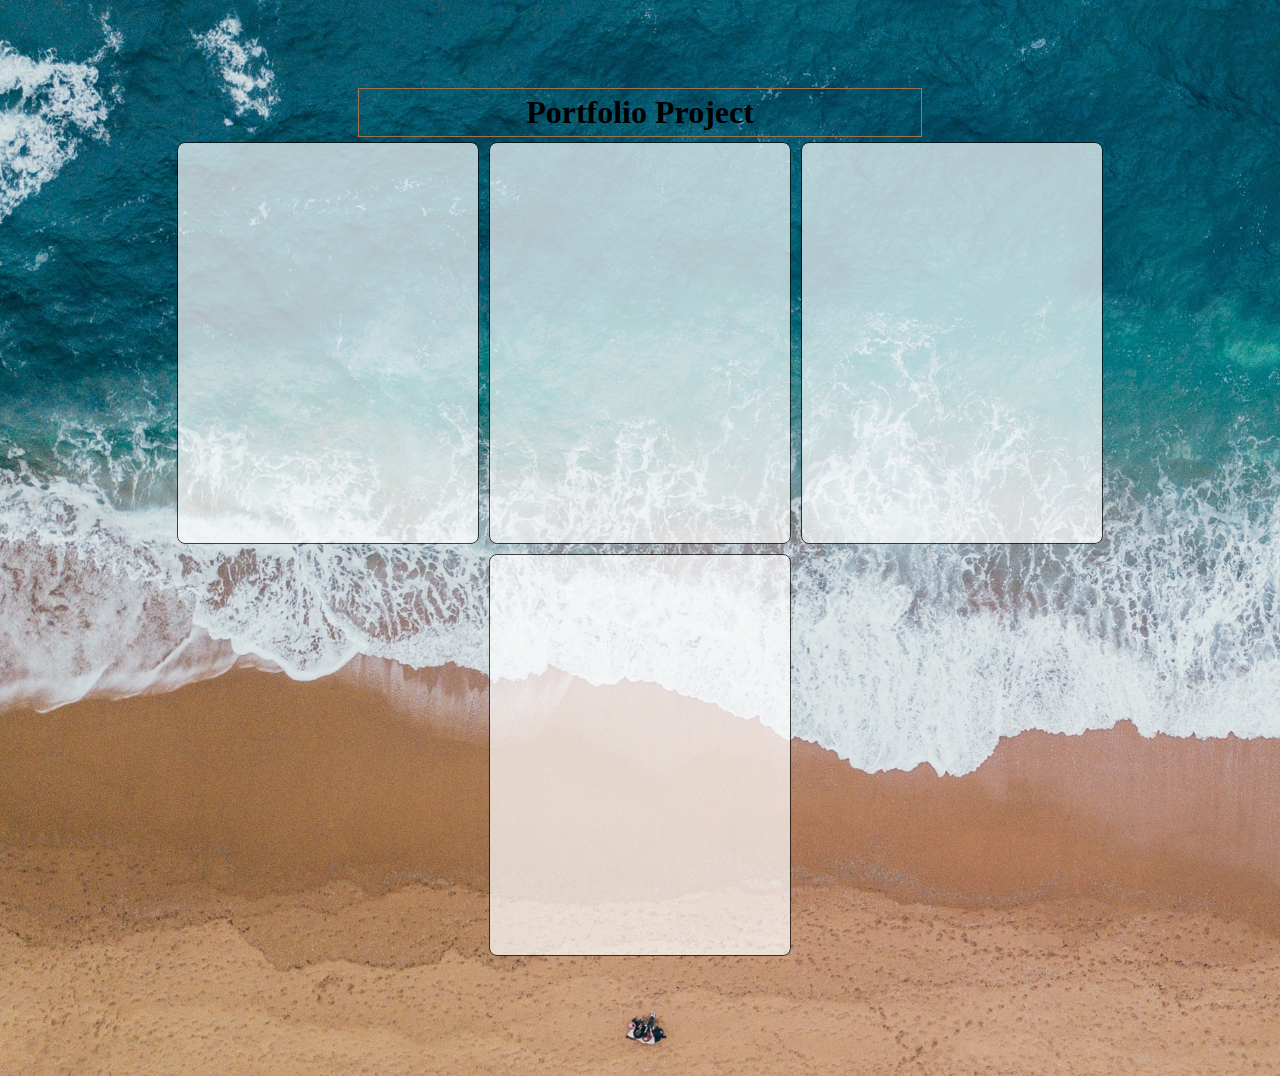
==== index.html @ b916195b "first page stracture" ====
<!DOCTYPE html>
<html lang="en">
  <head>
    <meta charset="UTF-8" />
    <meta http-equiv="X-UA-Compatible" content="IE=edge" />
    <meta name="viewport" content="width=device-width, initial-scale=1.0" />
    <title>Portfolio Project</title>
    <link rel="stylesheet" href="style.css" />
  </head>
  <body>
    <h1>Portfolio Project</h1>

    <div class="container">
      <card class="card sharona"></card>
      <card class="card shir"></card>
      <card class="card haim"></card>
      <card class="card shira"></card>
    </div>
  </body>
</html>
---- style.css ----
body {
  height: 100vh;
  padding: 5rem;
  background-color: wheat;
  background: url(/showcase.jpg) no-repeat center center/cover;
}

.container {
  display: flex;
  align-items: center;
  justify-content: center;
  flex-wrap: wrap;
}
.card {
  width: 300px;
  height: 400px;
  border: 1px solid black;
  margin: 5px;
  border-radius: 8px;
  background-color: #fff;
  opacity: 0.7;
}
h1 {
  text-align: center;
  border: 1px solid #a1714f;
  padding: 5px 5px;
  max-width: 50%;
  margin: 0 auto;
}
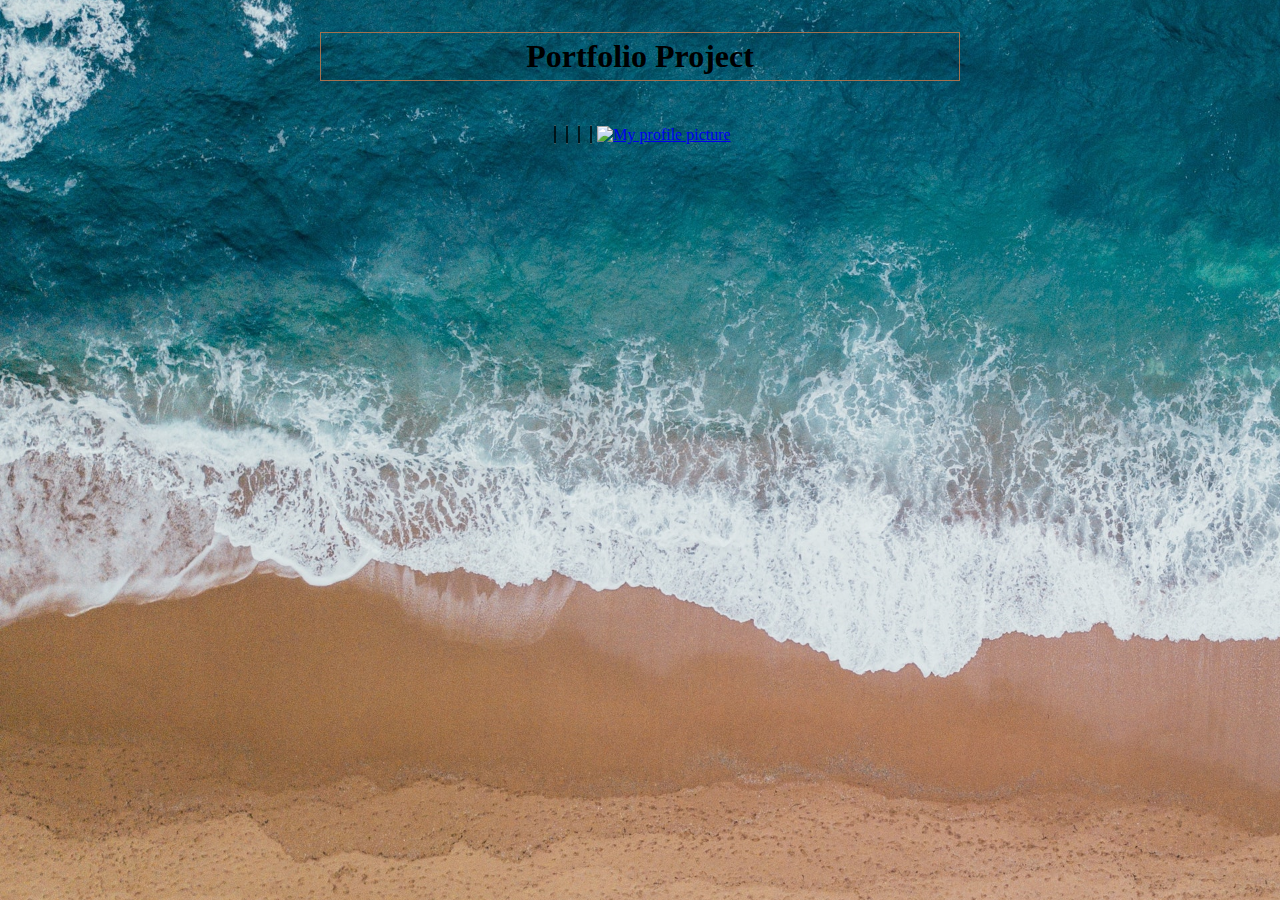
==== commit a0250bed: "updated card" ====
--- a/index.html
+++ b/index.html
@@ -5,16 +5,33 @@
     <meta http-equiv="X-UA-Compatible" content="IE=edge" />
     <meta name="viewport" content="width=device-width, initial-scale=1.0" />
     <title>Portfolio Project</title>
+    <link rel="stylesheet" href="./normalize.css" />
     <link rel="stylesheet" href="style.css" />
+    <link rel="icon" type="image/x-icon" href="./shir/icon.png" />
   </head>
   <body>
     <h1>Portfolio Project</h1>
 
     <div class="container">
-      <card class="card sharona"></card>
-      <card class="card shir"></card>
-      <card class="card haim"></card>
-      <card class="card shira"></card>
+      <a href="">
+        <card class="card sharona"></card>
+      </a>
+      <a href="./shir/shir_portfolio.html" id="shir">
+        <card class="card shir"></card>
+      </a>
+      <a href="">
+        <card class="card haim"></card>
+      </a>
+      <a href="">
+        <card class="card shira"
+          ><a href="./shira/shira.html"
+            ><img
+              src="https://scontent.fsdv2-1.fna.fbcdn.net/v/t1.6435-9/159959524_10219491168772986_3036051724117010643_n.jpg?_nc_cat=107&ccb=1-5&_nc_sid=09cbfe&_nc_ohc=k_9jo4sTdCMAX9Ijr2o&_nc_ht=scontent.fsdv2-1.fna&oh=00_AT9HKPgGnKStVDD-n-1qGwB05ahup66MYXtfue9Md--FwA&oe=6261F370"
+              alt="My profile picture"
+              width="300px"
+              height="390px" /></a
+        ></card>
+      </a>
     </div>
   </body>
 </html>
--- a/style.css
+++ b/style.css
@@ -1,6 +1,13 @@
+* {
+  margin: 0;
+  padding: 0;
+  box-sizing: border-box;
+}
+
 body {
   height: 100vh;
-  padding: 5rem;
+  width: 100vw;
+  padding-top: 2rem;
   background-color: wheat;
   background: url(/showcase.jpg) no-repeat center center/cover;
 }
@@ -19,6 +26,7 @@
   border-radius: 8px;
   background-color: #fff;
   opacity: 0.7;
+  flex-shrink: 1;
 }
 h1 {
   text-align: center;
@@ -26,4 +34,40 @@
   padding: 5px 5px;
   max-width: 50%;
   margin: 0 auto;
+  margin-bottom: 45px;
 }
+
+@media (max-width: 768px) {
+  body {
+    background: url(/‏‏showcase\ narrow.jpg) no-repeat center center/cover;
+  }
+  .card {
+    width: 100px;
+    height: 170px;
+  }
+  .container {
+    display: flex;
+    justify-content: space-between;
+  }
+}
+@media (max-width: 500px) {
+  body {
+    background: url(/‏‏showcase\ narrow.jpg) no-repeat center center/cover;
+  }
+  .card {
+    width: 100px;
+    height: 150px;
+  }
+  .container {
+    display: flex;
+    justify-content: space-between;
+  }
+  h1 {
+    font-size: 25px;
+  }
+}
+@media (max-width: 1240px) {
+  body {
+    background: url(/‏‏showcase\ narrow.jpg) no-repeat center center/cover;
+  }
+}
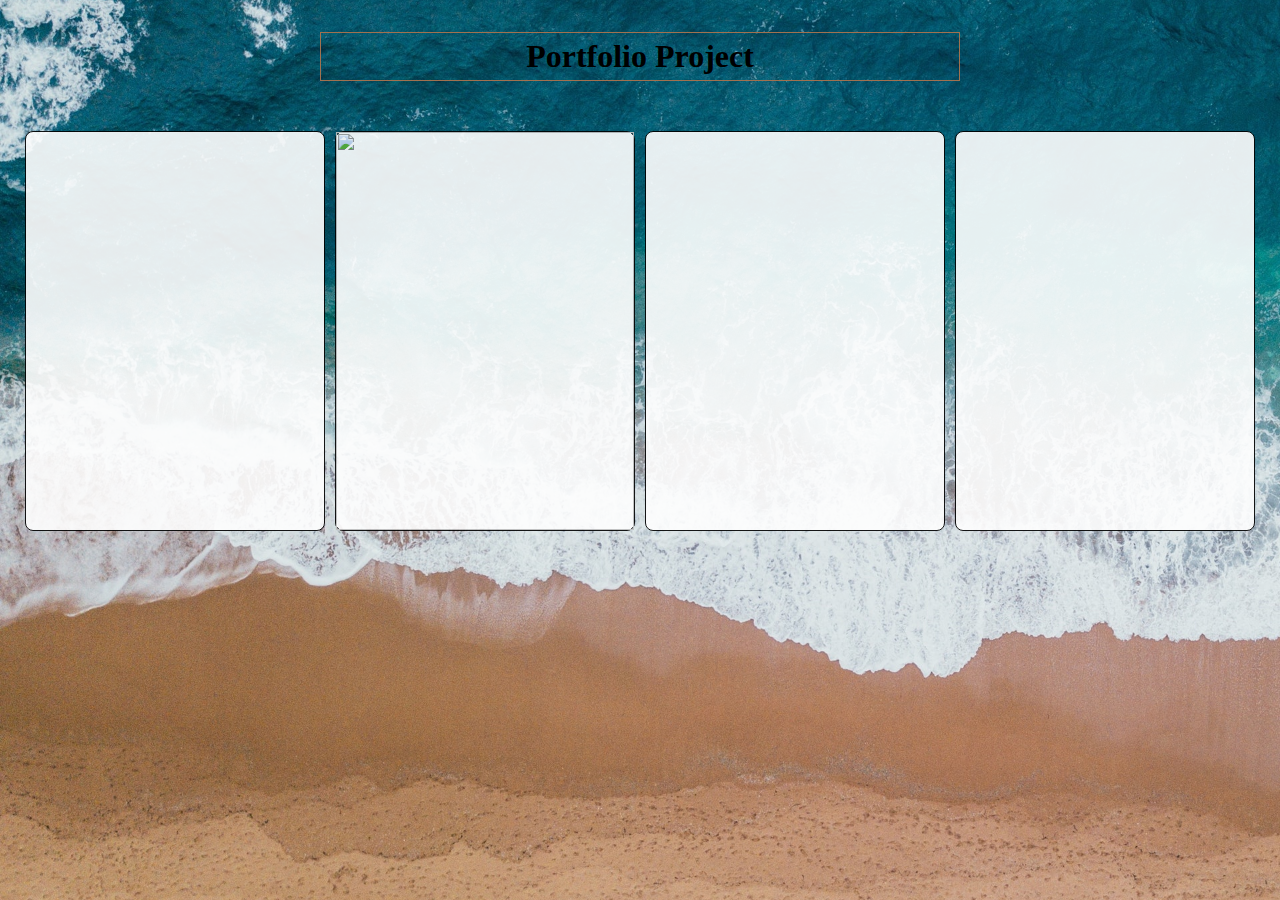
==== commit 4936f196: "Added Shir portfolio styling" ====
--- a/index.html
+++ b/index.html
@@ -1,37 +1,31 @@
 <!DOCTYPE html>
 <html lang="en">
-  <head>
-    <meta charset="UTF-8" />
-    <meta http-equiv="X-UA-Compatible" content="IE=edge" />
-    <meta name="viewport" content="width=device-width, initial-scale=1.0" />
-    <title>Portfolio Project</title>
-    <link rel="stylesheet" href="./normalize.css" />
-    <link rel="stylesheet" href="style.css" />
-    <link rel="icon" type="image/x-icon" href="./shir/icon.png" />
-  </head>
-  <body>
-    <h1>Portfolio Project</h1>
+    <head>
+        <meta charset="UTF-8" />
+        <meta http-equiv="X-UA-Compatible" content="IE=edge" />
+        <meta name="viewport" content="width=device-width, initial-scale=1.0" />
+        <title>Portfolio Project</title>
+        <link rel="stylesheet" href="./normalize.css" />
+        <link rel="stylesheet" href="style.css" />
+        <link rel="icon" type="image/x-icon" href="./shir/icon.png" />
+    </head>
+    <body>
+        <h1>Portfolio Project</h1>
 
-    <div class="container">
-      <a href="">
-        <card class="card sharona"></card>
-      </a>
-      <a href="./shir/shir_portfolio.html" id="shir">
-        <card class="card shir"></card>
-      </a>
-      <a href="">
-        <card class="card haim"></card>
-      </a>
-      <a href="">
-        <card class="card shira"
-          ><a href="./shira/shira.html"
-            ><img
-              src="https://scontent.fsdv2-1.fna.fbcdn.net/v/t1.6435-9/159959524_10219491168772986_3036051724117010643_n.jpg?_nc_cat=107&ccb=1-5&_nc_sid=09cbfe&_nc_ohc=k_9jo4sTdCMAX9Ijr2o&_nc_ht=scontent.fsdv2-1.fna&oh=00_AT9HKPgGnKStVDD-n-1qGwB05ahup66MYXtfue9Md--FwA&oe=6261F370"
-              alt="My profile picture"
-              width="300px"
-              height="390px" /></a
-        ></card>
-      </a>
-    </div>
-  </body>
+        <div class="container">
+            <a href="">
+                <card class="card sharona"></card>
+            </a>
+            <a href="./shir/shir_portfolio.html" id="shir">
+                <img src="./shir/profile_img_shir.jpeg" alt="" />
+                <card class="card shir"></card>
+            </a>
+            <a href="">
+                <card class="card haim"></card>
+            </a>
+            <a href="">
+                <card class="card shira"></card>
+            </a>
+        </div>
+    </body>
 </html>
--- a/style.css
+++ b/style.css
@@ -1,73 +1,94 @@
 * {
-  margin: 0;
-  padding: 0;
-  box-sizing: border-box;
+    margin: 0;
+    padding: 0;
+    box-sizing: border-box;
 }
 
 body {
-  height: 100vh;
-  width: 100vw;
-  padding-top: 2rem;
-  background-color: wheat;
-  background: url(/showcase.jpg) no-repeat center center/cover;
+    height: 100vh;
+    width: 100vw;
+    padding-top: 2rem;
+    background-color: wheat;
+    background: url(/showcase.jpg) no-repeat center center/cover;
 }
 
 .container {
-  display: flex;
-  align-items: center;
-  justify-content: center;
-  flex-wrap: wrap;
+    display: flex;
+    align-items: center;
+    justify-content: center;
+    flex-wrap: wrap;
 }
-.card {
-  width: 300px;
-  height: 400px;
-  border: 1px solid black;
-  margin: 5px;
-  border-radius: 8px;
-  background-color: #fff;
-  opacity: 0.7;
-  flex-shrink: 1;
+a {
+    width: 300px;
+    height: 400px;
+    border: 1px solid black;
+    margin: 5px;
+    border-radius: 8px;
+    background-color: #fff;
+    opacity: 0.9;
+    flex-shrink: 1;
 }
+
 h1 {
-  text-align: center;
-  border: 1px solid #a1714f;
-  padding: 5px 5px;
-  max-width: 50%;
-  margin: 0 auto;
-  margin-bottom: 45px;
+    text-align: center;
+    border: 1px solid #a1714f;
+    padding: 5px 5px;
+    max-width: 50%;
+    margin: 0 auto;
+    margin-bottom: 45px;
+}
+
+/* #shir {
+    background: url("./shir/profile_img_shir.jpeg") no-repeat center
+        center/cover;
+} */
+
+img {
+    width: 100%;
+    height: 100%;
+    object-fit: cover;
 }
 
 @media (max-width: 768px) {
-  body {
-    background: url(/‏‏showcase\ narrow.jpg) no-repeat center center/cover;
-  }
-  .card {
-    width: 100px;
-    height: 170px;
-  }
-  .container {
-    display: flex;
-    justify-content: space-between;
-  }
+    body {
+        background: url(/‏‏showcase\ narrow.jpg) no-repeat center center/cover;
+    }
+    .card {
+        width: 300px;
+        height: 300px;
+    }
+    .container {
+        display: flex;
+        /* justify-content: space-between; */
+    }
 }
-@media (max-width: 500px) {
-  body {
-    background: url(/‏‏showcase\ narrow.jpg) no-repeat center center/cover;
-  }
-  .card {
-    width: 100px;
-    height: 150px;
-  }
-  .container {
-    display: flex;
-    justify-content: space-between;
-  }
-  h1 {
-    font-size: 25px;
-  }
+
+@media (max-width: 1240px) {
+    body {
+        background: url(/‏‏showcase\ narrow.jpg) no-repeat center center/cover;
+    }
 }
-@media (max-width: 1240px) {
-  body {
-    background: url(/‏‏showcase\ narrow.jpg) no-repeat center center/cover;
-  }
+
+@media (max-width: 633px) {
+    body {
+        background: url(/‏‏showcase\ narrow.jpg) no-repeat center center/cover;
+    }
+    a {
+        width: 200px;
+        height: 300px;
+    }
+    .container {
+        display: flex;
+        /* justify-content: space-between; */
+    }
+    h1 {
+        font-size: 25px;
+    }
 }
+
+@media (max-width: 420px) {
+    a {
+        width: 150px;
+        height: 200px;
+    }
+}
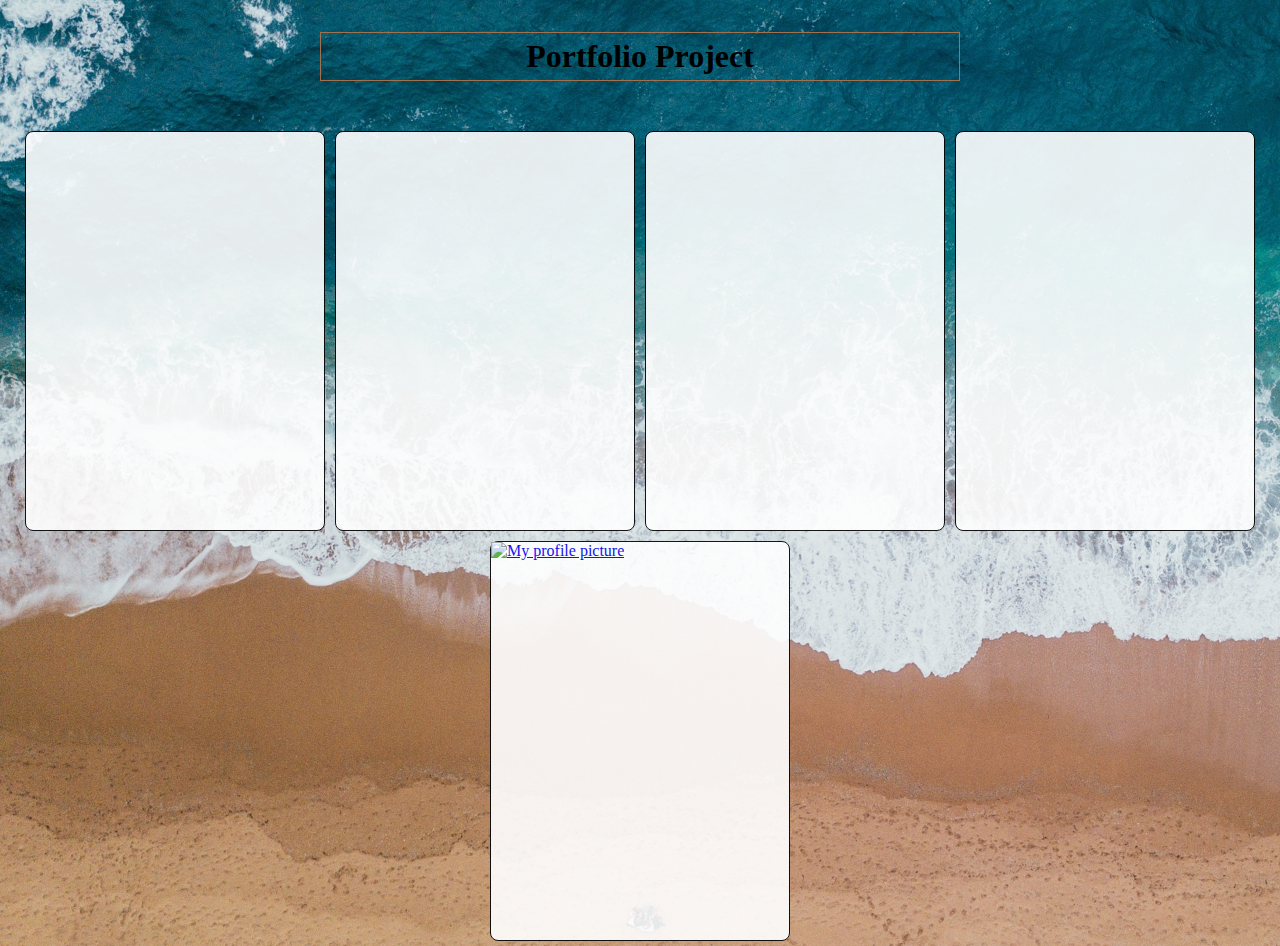
==== commit 6eb07c74: "Merge branch 'main' into shir_portfolio_2" ====
--- a/index.html
+++ b/index.html
@@ -11,20 +11,25 @@
     </head>
     <body>
         <h1>Portfolio Project</h1>
-
         <div class="container">
             <a href="">
                 <card class="card sharona"></card>
             </a>
-            <a href="./shir/shir_portfolio.html" id="shir">
-                <img src="./shir/profile_img_shir.jpeg" alt="" />
+            <a href="./shir/shir_portfolio.html" id="shir_card">
                 <card class="card shir"></card>
             </a>
             <a href="">
                 <card class="card haim"></card>
             </a>
             <a href="">
-                <card class="card shira"></card>
+                <card class="card shira"
+                    ><a href="./shira/shira.html"
+                        ><img
+                            src="https://scontent.fsdv2-1.fna.fbcdn.net/v/t1.6435-9/159959524_10219491168772986_3036051724117010643_n.jpg?_nc_cat=107&ccb=1-5&_nc_sid=09cbfe&_nc_ohc=k_9jo4sTdCMAX9Ijr2o&_nc_ht=scontent.fsdv2-1.fna&oh=00_AT9HKPgGnKStVDD-n-1qGwB05ahup66MYXtfue9Md--FwA&oe=6261F370"
+                            alt="My profile picture"
+                            width="300px"
+                            height="390px" /></a
+                ></card>
             </a>
         </div>
     </body>
